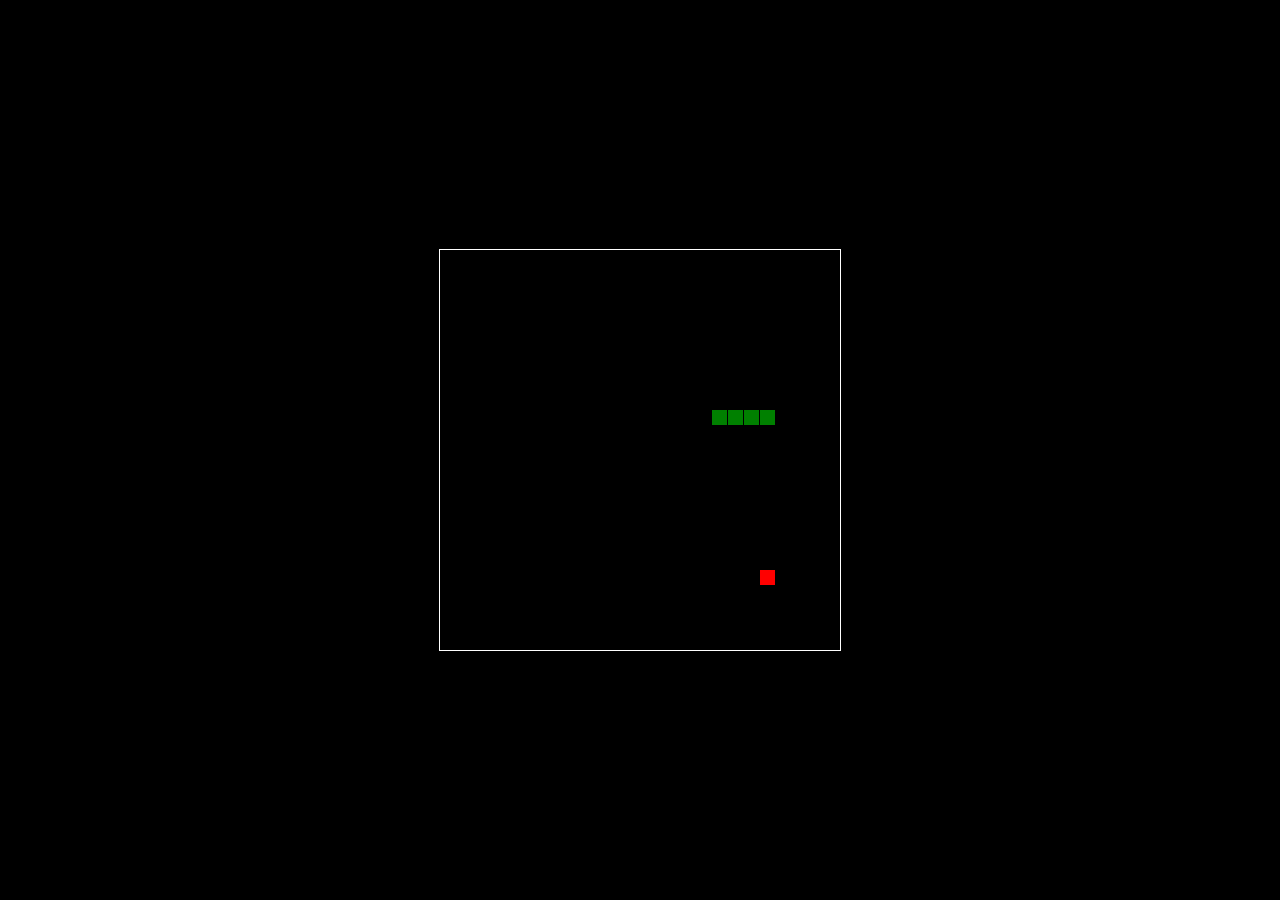
==== snake.html @ 9f3b09d8 "Merge pull request #2 from Anweshapatel/master" ====
<!DOCTYPE html>
<html>
<head>
  <title></title>
  <style>
  html, body {
    height: 100%;
    margin: 0;
  }
  body {
    background: black;
    display: flex;
    align-items: center;
    justify-content: center;
  }
  canvas {
    border: 1px solid white;
  }
  </style>
</head>
<body>
<canvas width="400" height="400" id="game"></canvas>
<script>
var canvas = document.getElementById('game');
var context = canvas.getContext('2d');
var grid = 16;
var count = 0;
  
var snake = {
  x: 160,
  y: 160,
  
  // snake velocity. moves one grid length every frame in either the x or y direction
  dx: grid,
  dy: 0,
  
  // keep track of all grids the snake body occupies
  cells: [],
  
  // length of the snake. grows when eating an apple
  maxCells: 4
};
var apple = {
  x: 320,
  y: 320
};
// get random whole numbers in a specific range
// @see https://stackoverflow.com/a/1527820/2124254
function getRandomInt(min, max) {
  return Math.floor(Math.random() * (max - min)) + min;
}
// game loop
function loop() {
  requestAnimationFrame(loop);
  // slow game loop to 15 fps instead of 60 (60/15 = 4)
  if (++count < 4) {
    return;
  }
  count = 0;
  context.clearRect(0,0,canvas.width,canvas.height);
  // move snake by it's velocity
  snake.x += snake.dx;
  snake.y += snake.dy;
  // wrap snake position horizontally on edge of screen
  if (snake.x < 0) {
    snake.x = canvas.width - grid;
  }
  else if (snake.x >= canvas.width) {
    snake.x = 0;
  }
  
  // wrap snake position vertically on edge of screen
  if (snake.y < 0) {
    snake.y = canvas.height - grid;
  }
  else if (snake.y >= canvas.height) {
    snake.y = 0;
  }
  // keep track of where snake has been. front of the array is always the head
  snake.cells.unshift({x: snake.x, y: snake.y});
  // remove cells as we move away from them
  if (snake.cells.length > snake.maxCells) {
    snake.cells.pop();
  }
  // draw apple
  context.fillStyle = 'red';
  context.fillRect(apple.x, apple.y, grid-1, grid-1);
  // draw snake one cell at a time
  context.fillStyle = 'green';
  snake.cells.forEach(function(cell, index) {
    
    // drawing 1 px smaller than the grid creates a grid effect in the snake body so you can see how long it is
    context.fillRect(cell.x, cell.y, grid-1, grid-1);  
    // snake ate apple
    if (cell.x === apple.x && cell.y === apple.y) {
      snake.maxCells++;
      // canvas is 400x400 which is 25x25 grids 
      apple.x = getRandomInt(0, 25) * grid;
      apple.y = getRandomInt(0, 25) * grid;
    }
    // check collision with all cells after this one (modified bubble sort)
    for (var i = index + 1; i < snake.cells.length; i++) {
      
      // snake occupies same space as a body part. reset game
      if (cell.x === snake.cells[i].x && cell.y === snake.cells[i].y) {
        snake.x = 160;
        snake.y = 160;
        snake.cells = [];
        snake.maxCells = 4;
        snake.dx = grid;
        snake.dy = 0;
        apple.x = getRandomInt(0, 25) * grid;
        apple.y = getRandomInt(0, 25) * grid;
      }
    }
  });
}
// listen to keyboard events to move the snake
document.addEventListener('keydown', function(e) {
  // prevent snake from backtracking on itself by checking that it's 
  // not already moving on the same axis (pressing left while moving
  // left won't do anything, and pressing right while moving left
  // shouldn't let you collide with your own body)
  
  // left arrow key
  if (e.which === 37 && snake.dx === 0) {
    snake.dx = -grid;
    snake.dy = 0;
  }
  // up arrow key
  else if (e.which === 38 && snake.dy === 0) {
    snake.dy = -grid;
    snake.dx = 0;
  }
  // right arrow key
  else if (e.which === 39 && snake.dx === 0) {
    snake.dx = grid;
    snake.dy = 0;
  }
  // down arrow key
  else if (e.which === 40 && snake.dy === 0) {
    snake.dy = grid;
    snake.dx = 0;
  }
});
// start the game
requestAnimationFrame(loop);
</script>
</body>
</html>
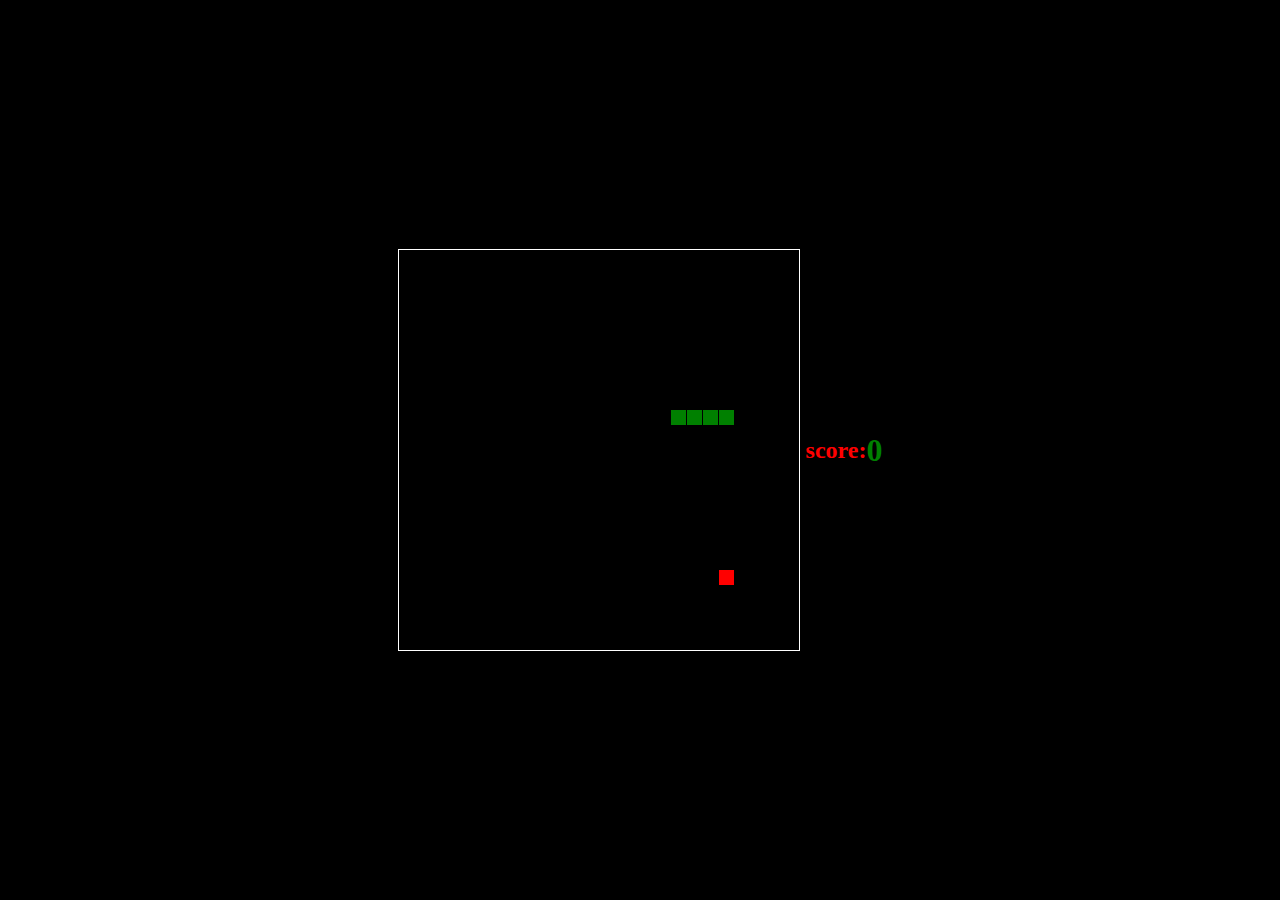
==== commit 3c2e8e0c: "added 3 games" ====
--- a/snake.html
+++ b/snake.html
@@ -20,12 +20,13 @@
 </head>
 <body>
 <canvas width="400" height="400" id="game"></canvas>
+<h2 style="color:red;">&nbsp;score:</h2><h1 id="scorr" style="color:green;">0</h1>
 <script>
 var canvas = document.getElementById('game');
 var context = canvas.getContext('2d');
 var grid = 16;
 var count = 0;
-  
+var score=0;
 var snake = {
   x: 160,
   y: 160,
@@ -45,7 +46,6 @@
   y: 320
 };
 // get random whole numbers in a specific range
-// @see https://stackoverflow.com/a/1527820/2124254
 function getRandomInt(min, max) {
   return Math.floor(Math.random() * (max - min)) + min;
 }
@@ -94,10 +94,15 @@
     // snake ate apple
     if (cell.x === apple.x && cell.y === apple.y) {
       snake.maxCells++;
+      score++;
+      document.getElementById("scorr").innerHTML=score;
+      console.log(score);
       // canvas is 400x400 which is 25x25 grids 
       apple.x = getRandomInt(0, 25) * grid;
       apple.y = getRandomInt(0, 25) * grid;
+      
     }
+    
     // check collision with all cells after this one (modified bubble sort)
     for (var i = index + 1; i < snake.cells.length; i++) {
       
@@ -146,5 +151,6 @@
 // start the game
 requestAnimationFrame(loop);
 </script>
+
 </body>
 </html>